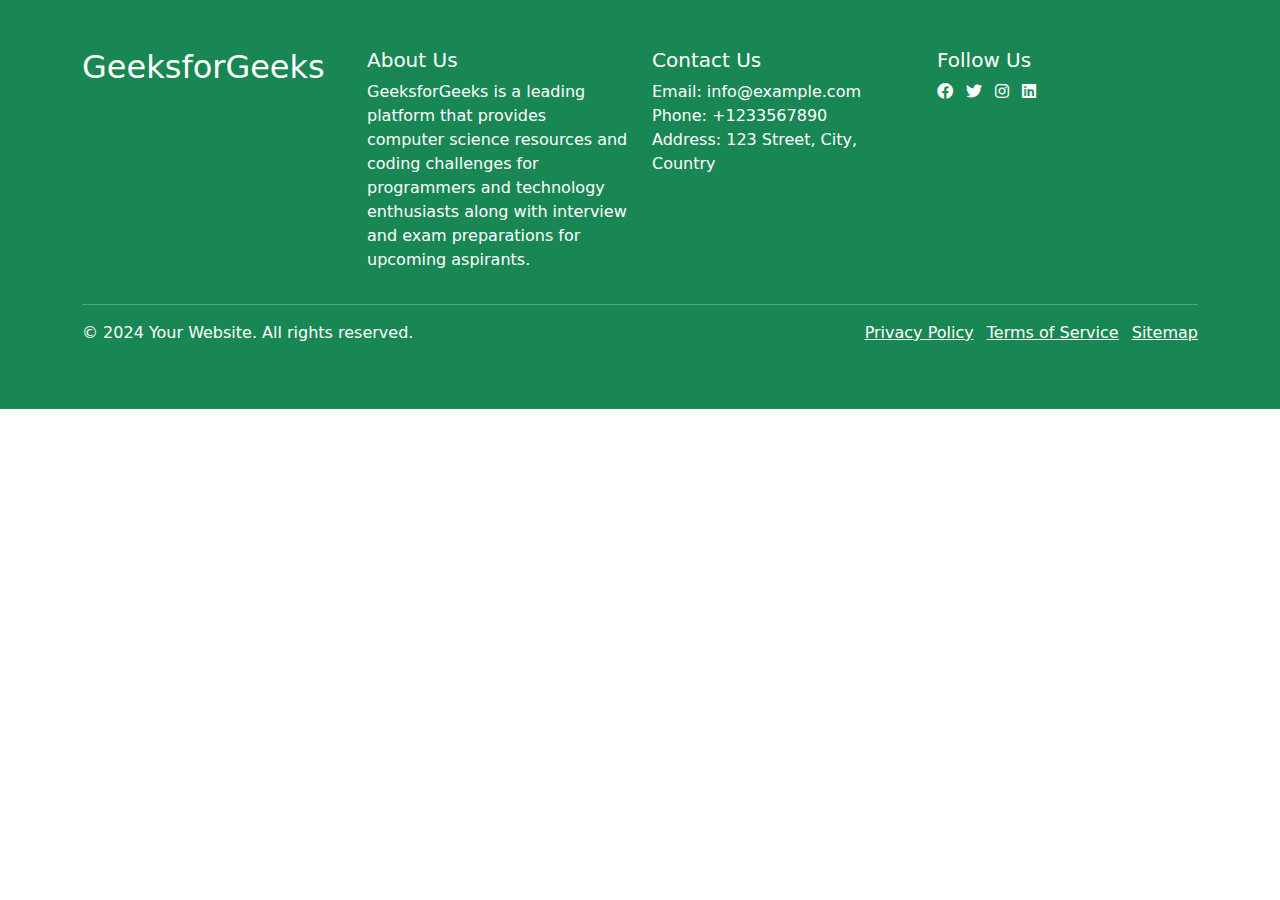
==== pages/Footer.html @ 258cfca1 "footer" ====
<!DOCTYPE html>
<html lang="en">
  <head>
    <meta charset="UTF-8" />
    <meta name="viewport" content="width=device-width, initial-scale=1.0" />
    <title>Stylish Footer</title>

    <!-- Bootstrap CSS -->
    <link
      href="https://cdn.jsdelivr.net/npm/bootstrap@5.3.0-alpha1/dist/css/bootstrap.min.css"
      rel="stylesheet"
    />

    <!-- Font Awesome -->
    <link
      href="https://cdnjs.cloudflare.com/ajax/libs/font-awesome/6.0.0-beta3/css/all.min.css"
      rel="stylesheet"
    />

    <!-- Bootstrap Bundle with Popper -->
    <script src="https://cdn.jsdelivr.net/npm/bootstrap@5.3.0-alpha1/dist/js/bootstrap.bundle.min.js"></script>

    <!-- Custom CSS -->
    <style>
      body {
        color: white;
      }

      .footer {
        background-color: #198754;
      }

      .footer-content h2 {
        color: #fff;
      }

      .footer-content h5,
      .footer-content p,
      .footer-links a {
        color: #fff;
      }

      .footer-links a:hover {
        text-decoration: underline;
      }

      .footer hr {
        background-color: #fff;
      }
    </style>
  </head>

  <body>
    <footer class="footer p-5">
      <div class="container">
        <div class="row">
          <div class="col-md-3">
            <h2>GeeksforGeeks</h2>
          </div>
          <div class="col-md-3">
            <h5>About Us</h5>
            <p>
              GeeksforGeeks is a leading platform that provides computer science
              resources and coding challenges for programmers and technology
              enthusiasts along with interview and exam preparations for
              upcoming aspirants.
            </p>
          </div>
          <div class="col-md-3">
            <h5>Contact Us</h5>
            <ul class="list-unstyled">
              <li>Email: info@example.com</li>
              <li>Phone: +1233567890</li>
              <li>Address: 123 Street, City, Country</li>
            </ul>
          </div>
          <div class="col-md-3">
            <h5>Follow Us</h5>
            <ul class="list-inline footer-links">
              <li class="list-inline-item">
                <a href="#">
                  <i class="fab fa-facebook"></i>
                </a>
              </li>
              <li class="list-inline-item">
                <a href="#">
                  <i class="fab fa-twitter"></i>
                </a>
              </li>
              <li class="list-inline-item">
                <a href="#">
                  <i class="fab fa-instagram"></i>
                </a>
              </li>
              <li class="list-inline-item">
                <a href="#">
                  <i class="fab fa-linkedin"></i>
                </a>
              </li>
            </ul>
          </div>
        </div>
        <hr />
        <div class="row">
          <div class="col-md-6">
            <p>&copy; 2024 Your Website. All rights reserved.</p>
          </div>
          <div class="col-md-6 text-end">
            <ul class="list-inline footer-links">
              <li class="list-inline-item">
                <a href="#" class="text-white"> Privacy Policy </a>
              </li>
              <li class="list-inline-item">
                <a href="#" class="text-white"> Terms of Service </a>
              </li>
              <li class="list-inline-item">
                <a href="#" class="text-white"> Sitemap </a>
              </li>
            </ul>
          </div>
        </div>
      </div>
    </footer>
  </body>
</html>
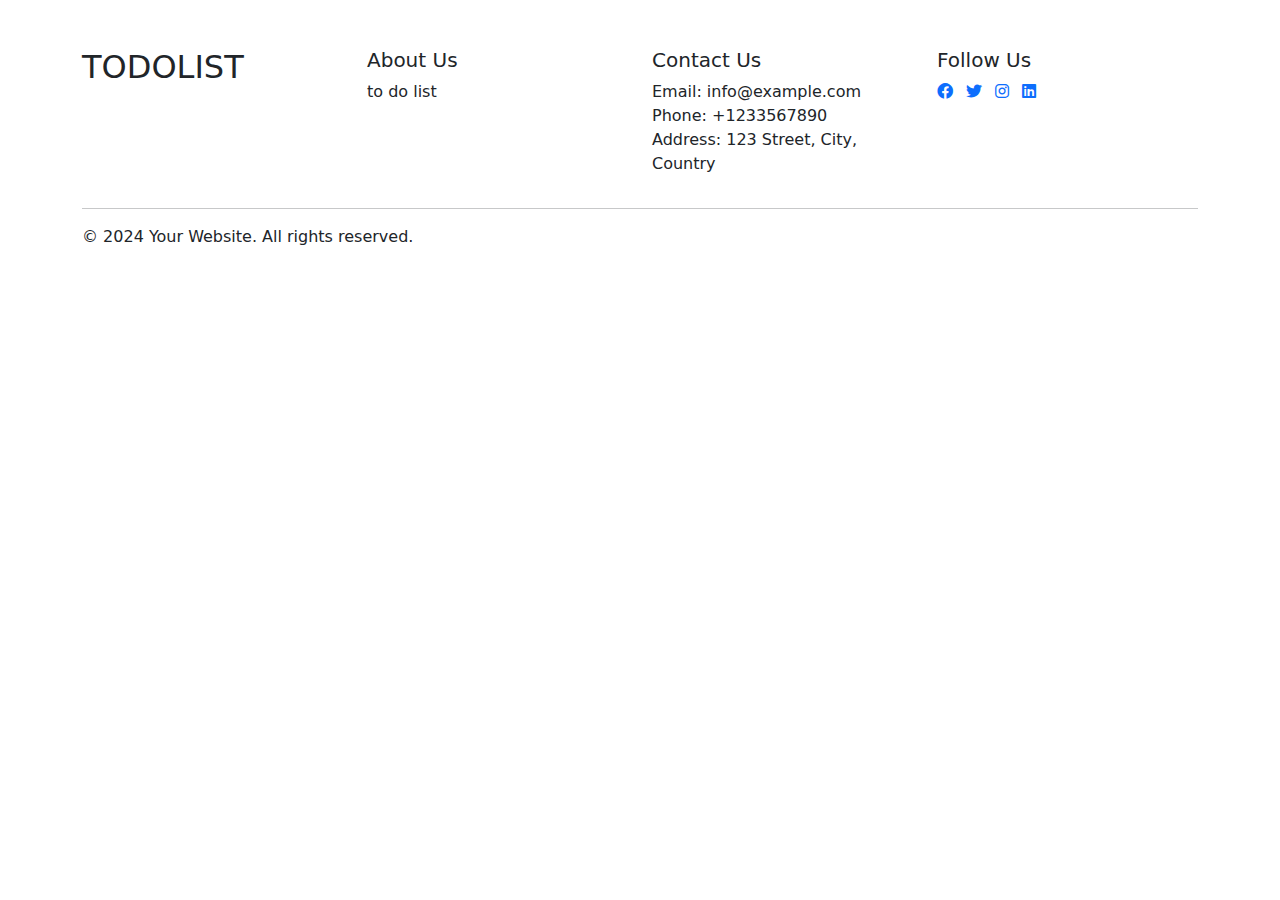
==== commit ba969ac8: "Merge pull request #3 from Fay-chebby/main" ====
--- a/pages/Footer.html
+++ b/pages/Footer.html
@@ -20,34 +20,7 @@
     <!-- Bootstrap Bundle with Popper -->
     <script src="https://cdn.jsdelivr.net/npm/bootstrap@5.3.0-alpha1/dist/js/bootstrap.bundle.min.js"></script>
 
-    <!-- Custom CSS -->
-    <style>
-      body {
-        color: white;
-      }
-
-      .footer {
-        background-color: #198754;
-      }
-
-      .footer-content h2 {
-        color: #fff;
-      }
-
-      .footer-content h5,
-      .footer-content p,
-      .footer-links a {
-        color: #fff;
-      }
-
-      .footer-links a:hover {
-        text-decoration: underline;
-      }
-
-      .footer hr {
-        background-color: #fff;
-      }
-    </style>
+    <link href="footer.css" rel="stylesheet" />
   </head>
 
   <body>
@@ -55,16 +28,11 @@
       <div class="container">
         <div class="row">
           <div class="col-md-3">
-            <h2>GeeksforGeeks</h2>
+            <h2>TODOLIST</h2>
           </div>
           <div class="col-md-3">
             <h5>About Us</h5>
-            <p>
-              GeeksforGeeks is a leading platform that provides computer science
-              resources and coding challenges for programmers and technology
-              enthusiasts along with interview and exam preparations for
-              upcoming aspirants.
-            </p>
+            <p>to do list</p>
           </div>
           <div class="col-md-3">
             <h5>Contact Us</h5>
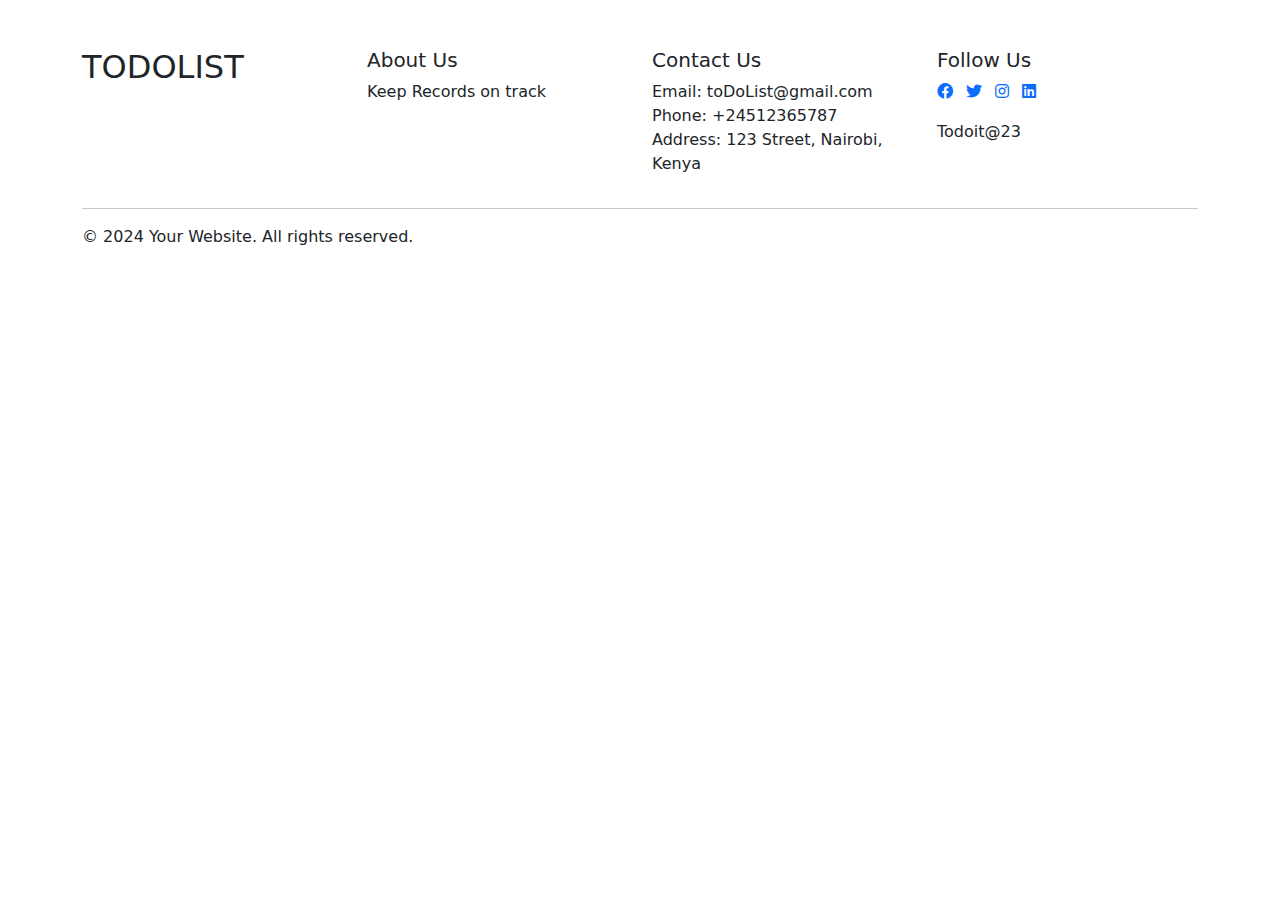
==== commit 86cc70b3: "Footer" ====
--- a/pages/Footer.html
+++ b/pages/Footer.html
@@ -32,14 +32,14 @@
           </div>
           <div class="col-md-3">
             <h5>About Us</h5>
-            <p>to do list</p>
+            <p>Keep Records on track</p>
           </div>
           <div class="col-md-3">
             <h5>Contact Us</h5>
             <ul class="list-unstyled">
-              <li>Email: info@example.com</li>
-              <li>Phone: +1233567890</li>
-              <li>Address: 123 Street, City, Country</li>
+              <li>Email: toDoList@gmail.com</li>
+              <li>Phone: +24512365787</li>
+              <li>Address: 123 Street, Nairobi, Kenya</li>
             </ul>
           </div>
           <div class="col-md-3">
@@ -66,6 +66,7 @@
                 </a>
               </li>
             </ul>
+            <p>Todoit@23</p>
           </div>
         </div>
         <hr />
@@ -73,19 +74,6 @@
           <div class="col-md-6">
             <p>&copy; 2024 Your Website. All rights reserved.</p>
           </div>
-          <div class="col-md-6 text-end">
-            <ul class="list-inline footer-links">
-              <li class="list-inline-item">
-                <a href="#" class="text-white"> Privacy Policy </a>
-              </li>
-              <li class="list-inline-item">
-                <a href="#" class="text-white"> Terms of Service </a>
-              </li>
-              <li class="list-inline-item">
-                <a href="#" class="text-white"> Sitemap </a>
-              </li>
-            </ul>
-          </div>
         </div>
       </div>
     </footer>
